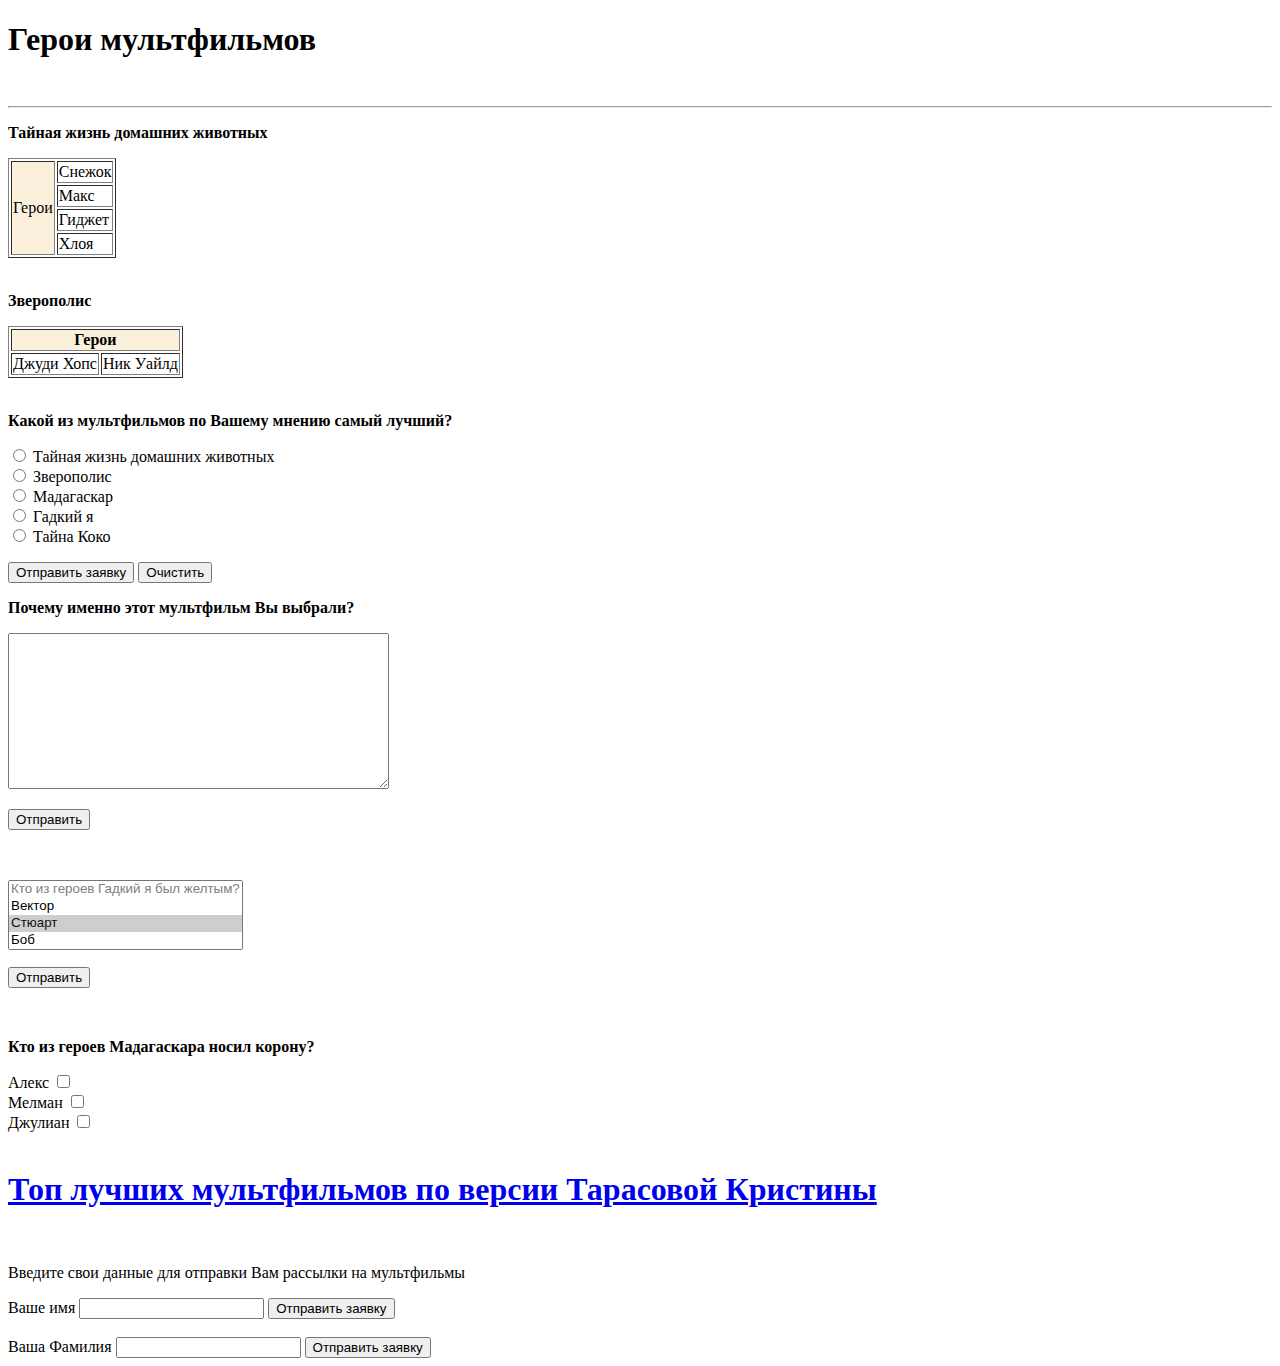
==== src/Headers.html @ 0bca4560 "Add Lecture 2" ====
<!DOCTYPE html>
<html lang="en">
<head>
  <meta charset="UTF-8">
  <title>Герои мультфильмов</title>
</head>
<body>
<h1>Герои мультфильмов</h1>
<br>
<hr>
<p><b>Тайная жизнь домашних животных</b></p>
<table border="1">
  <tr>
    <td rowspan="4" bgcolor="#FBF0DB">Герои</td>
    <td>Снежок</td>
  </tr>
  <tr>
    <td>Макс</td>
  </tr>
  <tr>
    <td>Гиджет</td>
  </tr>
  <tr>
    <td>Хлоя</td>
  </tr>
</table>
<br>
<p><b>Зверополис</b></p>
<table border="1">
  <tr>
    <th colspan="2"bgcolor="#FBF0DB">Герои</th>
  </tr>
  <tr>
    <td>Джуди Хопс</td>
    <td>Ник Уайлд</td>
  </tr>
</table>
<br>
<p><b>Какой из мультфильмов по Вашему мнению самый лучший?</b></p>
<form action="input10.php">
  <p><input type="radio" name="film" value="rad1"> Тайная жизнь домашних животных<Br>
    <input type="radio" name="film" value="rad2"> Зверополис<Br>
    <input type="radio" name="film" value="rad3"> Мадагаскар<Br>
    <input type="radio" name="film" value="rad4"> Гадкий я<Br>
    <input type="radio" name="film" value="rad5"> Тайна Коко</p>
  <button type="submit">Отправить заявку</button>
  <button type="reset">Очистить</button>
</form>
<form action="textarea1.php" method="post">
  <p><b>Почему именно этот мультфильм Вы выбрали?</b></p>
  <p><textarea rows="10" cols="45" name="text" maxlength="100"></textarea></p>
  <p><input type="submit" value="Отправить"></p>
</form>
<br>
<form action="select1.php" method="post">
  <p><select size="4" multiple name="hero[]">
    <option disabled>Кто из героев Гадкий я был желтым?</option>
    <option value="Вектор">Вектор</option>
    <option selected value="Стюарт">Стюарт</option>
    <option value="Боб">Боб</option>
    <option value="Грю">Грю</option>
  </select></p>
  <p><input type="submit" value="Отправить"></p>
</form>
<br>
<p><b>Кто из героев Мадагаскара носил корону?</b></p>
<label>Алекс
<input type="checkbox" name="checkbox"/></label>
<br>
<label>Мелман
  <input type="checkbox" name="checkbox"/></label>
<br>
<label>Джулиан
  <input type="checkbox" name="checkbox"/></label>
<br>
<br>
<h1><a href="./Index.html">Топ лучших мультфильмов по версии Тарасовой Кристины</a></h1>
<br>
<p>Введите свои данные для отправки Вам рассылки на мультфильмы </p>
<form>
  <form action="/handler.php" method="post">
    <label for="clientFirstName">Ваше имя</label>
    <input type="text" id="clientFirstName" name="clientFirstName">
    <button type="submit">Отправить заявку</button>
  </form>
</form>
<br>
<form>
  <form action="/handler.php" method="get">
    <label for="clientLastName">Ваша Фамилия</label>
    <input type="text" id="clientLastName" name="clientLastName">
    <button type="submit">Отправить заявку</button>
  </form>
</form>


</body>
</html>
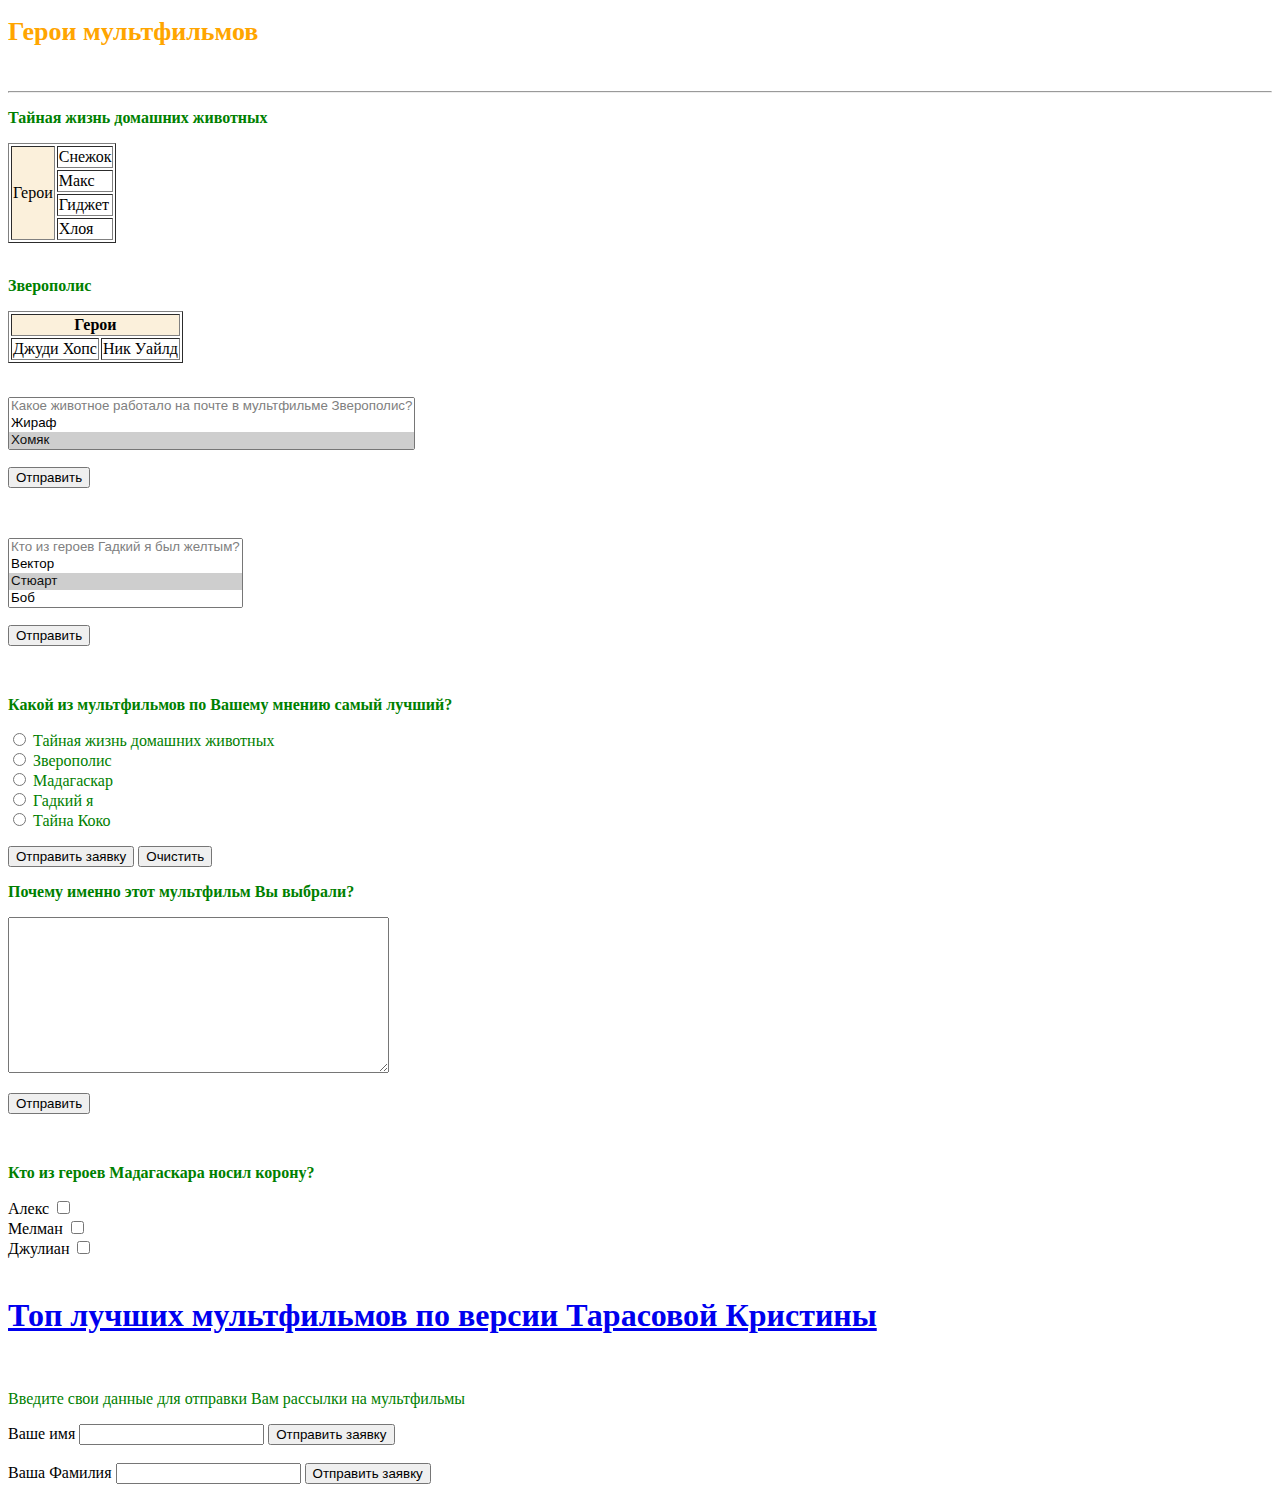
==== commit b255d8a6: "2 Add" ====
--- a/src/Headers.html
+++ b/src/Headers.html
@@ -3,11 +3,13 @@
 <head>
   <meta charset="UTF-8">
   <title>Герои мультфильмов</title>
+  <link href="./style.css" rel="stylesheet">
 </head>
 <body>
-<h1>Герои мультфильмов</h1>
+<h1 id ="page-header">Герои мультфильмов</h1>
 <br>
 <hr>
+
 <p><b>Тайная жизнь домашних животных</b></p>
 <table border="1">
   <tr>
@@ -36,6 +38,28 @@
   </tr>
 </table>
 <br>
+<form action="select1.php" method="post">
+  <p><select size="3" name="hero[]">
+    <option disabled>Какое животное работало на почте в мультфильме Зверополис?</option>
+    <option value="Жираф">Жираф</option>
+    <option selected value="Хомяк">Хомяк</option>
+    <option value="Ленивец">Ленивец</option>
+    <option value="Лемур">Лемур</option>
+  </select></p>
+  <p><input type="submit" value="Отправить"></p>
+</form>
+<br>
+<form action="select1.php" method="post">
+  <p><select size="4" multiple name="hero[]">
+    <option disabled>Кто из героев Гадкий я был желтым?</option>
+    <option value="Вектор">Вектор</option>
+    <option selected value="Стюарт">Стюарт</option>
+    <option value="Боб">Боб</option>
+    <option value="Грю">Грю</option>
+  </select></p>
+  <p><input type="submit" value="Отправить"></p>
+</form>
+<br>
 <p><b>Какой из мультфильмов по Вашему мнению самый лучший?</b></p>
 <form action="input10.php">
   <p><input type="radio" name="film" value="rad1"> Тайная жизнь домашних животных<Br>
@@ -49,17 +73,6 @@
 <form action="textarea1.php" method="post">
   <p><b>Почему именно этот мультфильм Вы выбрали?</b></p>
   <p><textarea rows="10" cols="45" name="text" maxlength="100"></textarea></p>
-  <p><input type="submit" value="Отправить"></p>
-</form>
-<br>
-<form action="select1.php" method="post">
-  <p><select size="4" multiple name="hero[]">
-    <option disabled>Кто из героев Гадкий я был желтым?</option>
-    <option value="Вектор">Вектор</option>
-    <option selected value="Стюарт">Стюарт</option>
-    <option value="Боб">Боб</option>
-    <option value="Грю">Грю</option>
-  </select></p>
   <p><input type="submit" value="Отправить"></p>
 </form>
 <br>
--- a/src/style.css
+++ b/src/style.css
@@ -0,0 +1,16 @@
+
+p {
+    color: green;
+    font-size: 16px;
+}
+
+#page-header {
+    color: orange;
+    font-size: 26px;
+}
+
+.block p b {
+  color: red;
+  font-size: 16px;
+
+}
